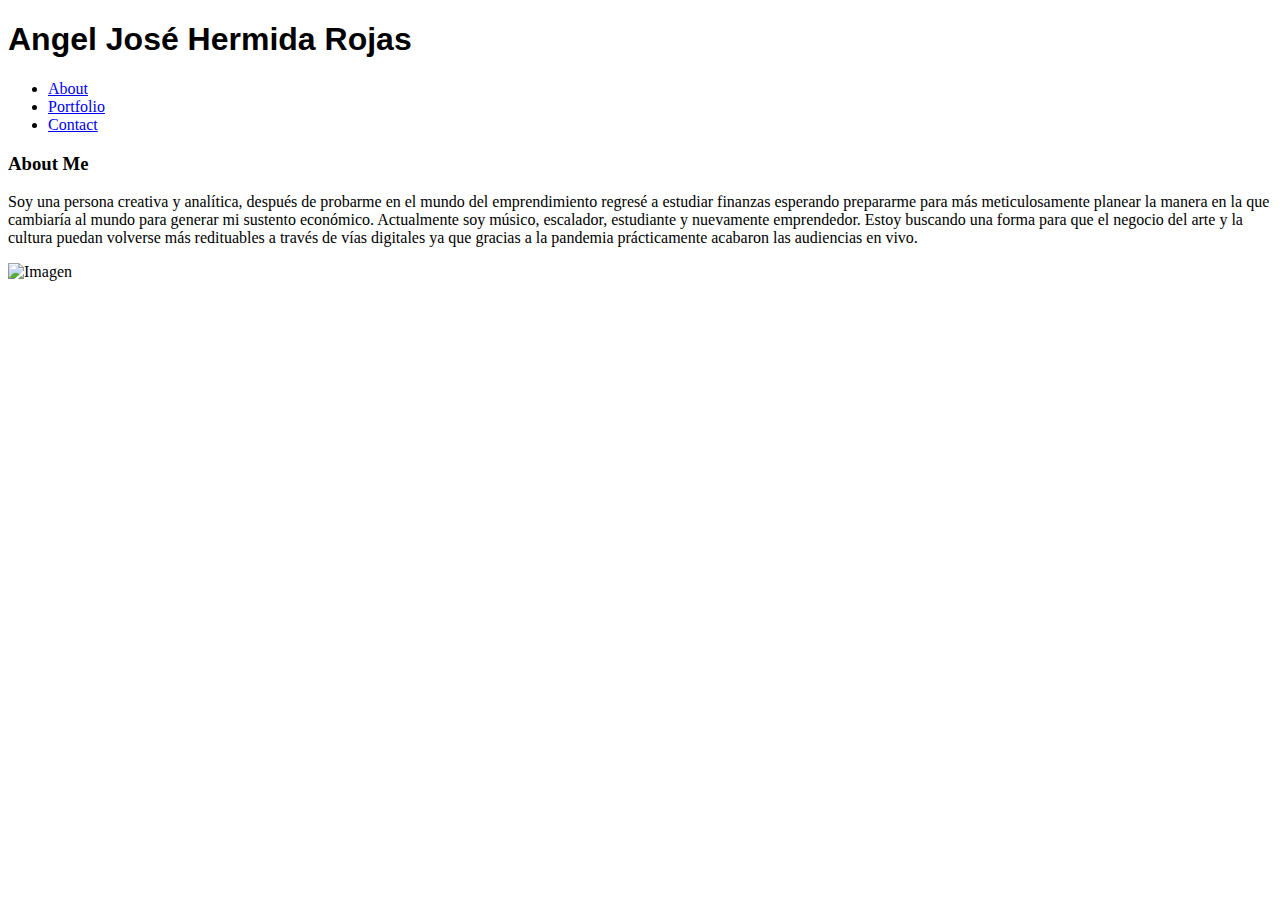
==== index.html @ 43fab5c3 "HTML listos" ====
<!DOCTYPE html>
<html lang="en-es">
<head>
  <meta charset="UTF-8">
  <title>Index</title>
  <link rel="stylesheet" type="text/css" href="floats.css">
</head>
<style>
  h1,h2{font-family: "Georgia", sans-serif}
</style>
  
<body>
    <div class="Header">
        <h1 class=Nombre>Angel José Hermida Rojas</h1>
          <div class="Links">
            <ul class="Links">
              <li id="About"><a href="#">About</a></li>
              <li id="Portfolio"><a href="#">Portfolio</a></li>
              <li id="Contact"><a href="#">Contact</a></li>
            </ul>
          </div>    
      </div>
      
 <div class="Index-Container"> 
    <h3 id="AMtxt">About Me</h3>
    <p id="Txt">Soy una persona creativa y analítica, después de probarme en el mundo del emprendimiento regresé a estudiar finanzas esperando prepararme para más meticulosamente planear la manera en la que cambiaría al mundo para generar mi sustento económico. Actualmente soy músico, escalador, estudiante y nuevamente emprendedor. Estoy buscando una forma para que el negocio del arte y la cultura puedan volverse más redituables a través de vías digitales ya que gracias a la pandemia prácticamente acabaron las audiencias en vivo.   <p>
    <img id="Pic" src="http://lorempixel.com/output/technics-q-c-250-200-2.jpg" alt="Imagen">
 </div>  

<div class="Footer">
</div>

</body>
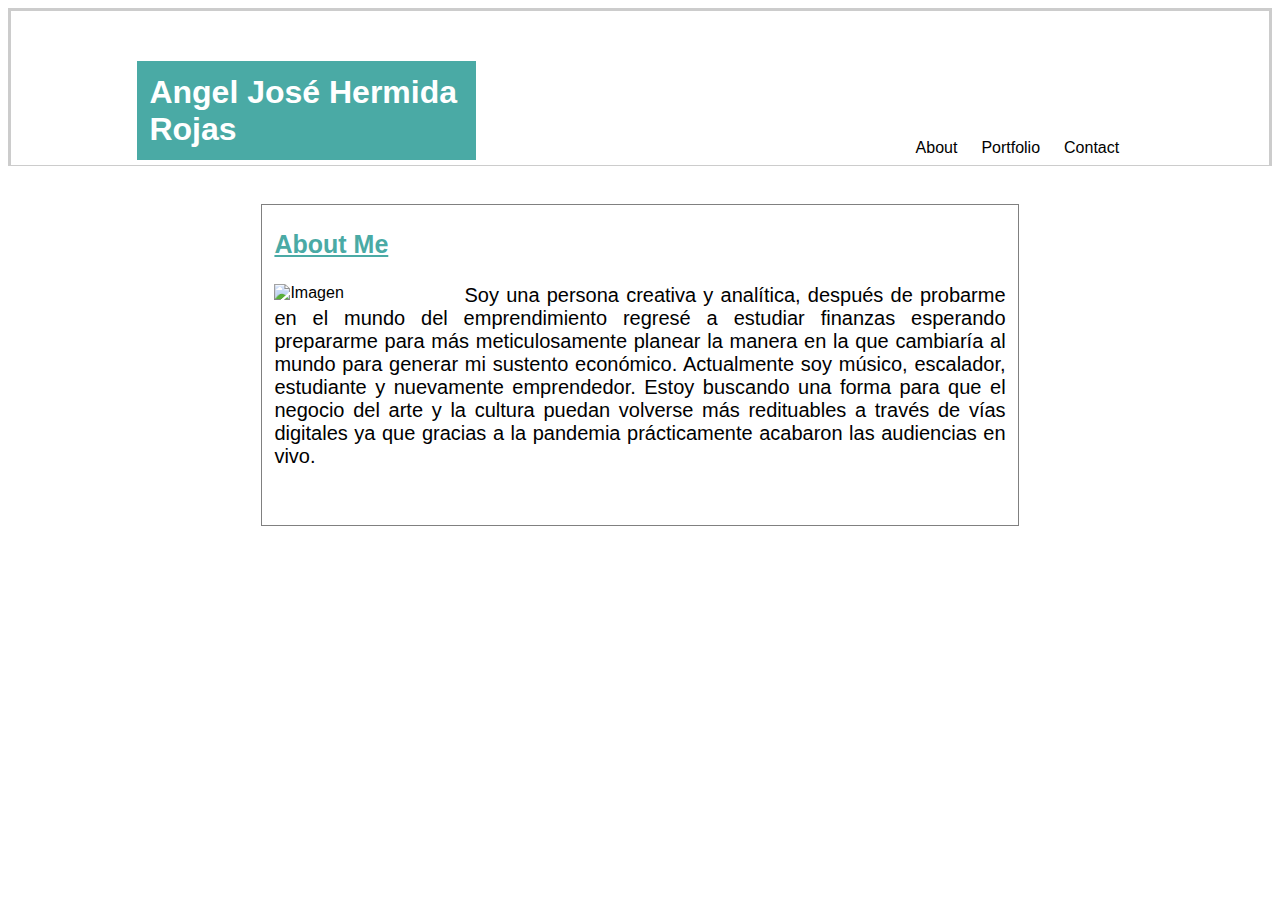
==== commit fba8cbb8: "Firstwebsiteever" ====
--- a/index.html
+++ b/index.html
@@ -3,29 +3,27 @@
 <head>
   <meta charset="UTF-8">
   <title>Index</title>
-  <link rel="stylesheet" type="text/css" href="floats.css">
+  <link rel="stylesheet" type="text/css" href="css/style.css">
 </head>
-<style>
-  h1,h2{font-family: "Georgia", sans-serif}
-</style>
   
 <body>
     <div class="Header">
         <h1 class=Nombre>Angel José Hermida Rojas</h1>
-          <div class="Links">
-            <ul class="Links">
+              <ul class="Links">
               <li id="About"><a href="#">About</a></li>
               <li id="Portfolio"><a href="#">Portfolio</a></li>
               <li id="Contact"><a href="#">Contact</a></li>
             </ul>
-          </div>    
+              
       </div>
-      
+
  <div class="Index-Container"> 
     <h3 id="AMtxt">About Me</h3>
+    <div class="FloatImage">
+    <img id="Pic" src="http://lorempixel.com/output/technics-q-c-250-200-2.jpg" alt="Imagen">
+    </div>
     <p id="Txt">Soy una persona creativa y analítica, después de probarme en el mundo del emprendimiento regresé a estudiar finanzas esperando prepararme para más meticulosamente planear la manera en la que cambiaría al mundo para generar mi sustento económico. Actualmente soy músico, escalador, estudiante y nuevamente emprendedor. Estoy buscando una forma para que el negocio del arte y la cultura puedan volverse más redituables a través de vías digitales ya que gracias a la pandemia prácticamente acabaron las audiencias en vivo.   <p>
-    <img id="Pic" src="http://lorempixel.com/output/technics-q-c-250-200-2.jpg" alt="Imagen">
- </div>  
+     </div>  
 
 <div class="Footer">
 </div>
--- a/css/style.css
+++ b/css/style.css
@@ -0,0 +1,110 @@
+.Links {  
+  display:flex;
+  justify-content:space-evenly;
+  flex-direction: row;
+  font-family: "Georgia", sans-serif;
+  padding: .60%;
+  Width: 20%;
+  border:none;
+  padding-left: 20%;
+  margin: 1.7%;
+}
+
+a{
+  text-decoration: none;
+  color:#000;
+}
+
+a:hover{
+  color:blue;
+}
+
+.Nombre{
+  font-family: "Georgia", sans-serif;
+}
+
+body{
+  background-image: url(images/bush.png);
+  background-repeat: repeat;
+}
+
+.Container{
+  width: 80%;
+  margin:auto;
+}
+
+.Index-Container {
+  background-color: white;
+  border: 1px grey solid;
+  margin-top: 3%;
+  margin-left: 20%;
+  margin-right: 20%;
+  margin-bottom: 40%;
+  font-family:  'Arial', 'Helvetica Neue', Helvetica, sans-serif;
+  text-align: justify;
+  padding-left: 1%;
+  padding-right: 1%;
+  padding-bottom: 3%;
+}
+.Index-Container h3{
+  font-weight:800;
+  text-decoration:underline;
+  color:#4aaaa5;
+  font-size: 25px;
+}
+
+.Index-Container p{
+  font-size: 20px;
+}
+.FloatImage{
+  float: left;
+  width: 26%;
+}
+
+.Nombre {
+  Background-color:#4aaaa5;
+  margin-right: 63%;
+  margin-left: 10%;
+  padding: 1%;
+  margin-bottom:-4%;
+  margin-top: 4%;
+  color: white;
+}
+.Links{
+  margin-left: 50%;
+  margin-bottom: 0%;
+   
+}
+
+.Header{
+  border-bottom: 1px;
+  border-color: #cccccc;
+  border-style: solid;
+}
+
+.Header ul{
+  list-style: none;
+}
+
+.Portfolio-Container{
+  border-style: solid;
+  display:flex;
+  align-content:flex-start;
+  margin-left:10%;
+  margin-right:10%;
+  justify-content:space-between;
+}
+
+html, body {
+  height: 100%;
+}
+body {
+  display: flex;
+  flex-direction: column;
+}
+.content {
+  flex: 1 0 auto;
+}
+.footer {
+  flex-shrink: 0;
+}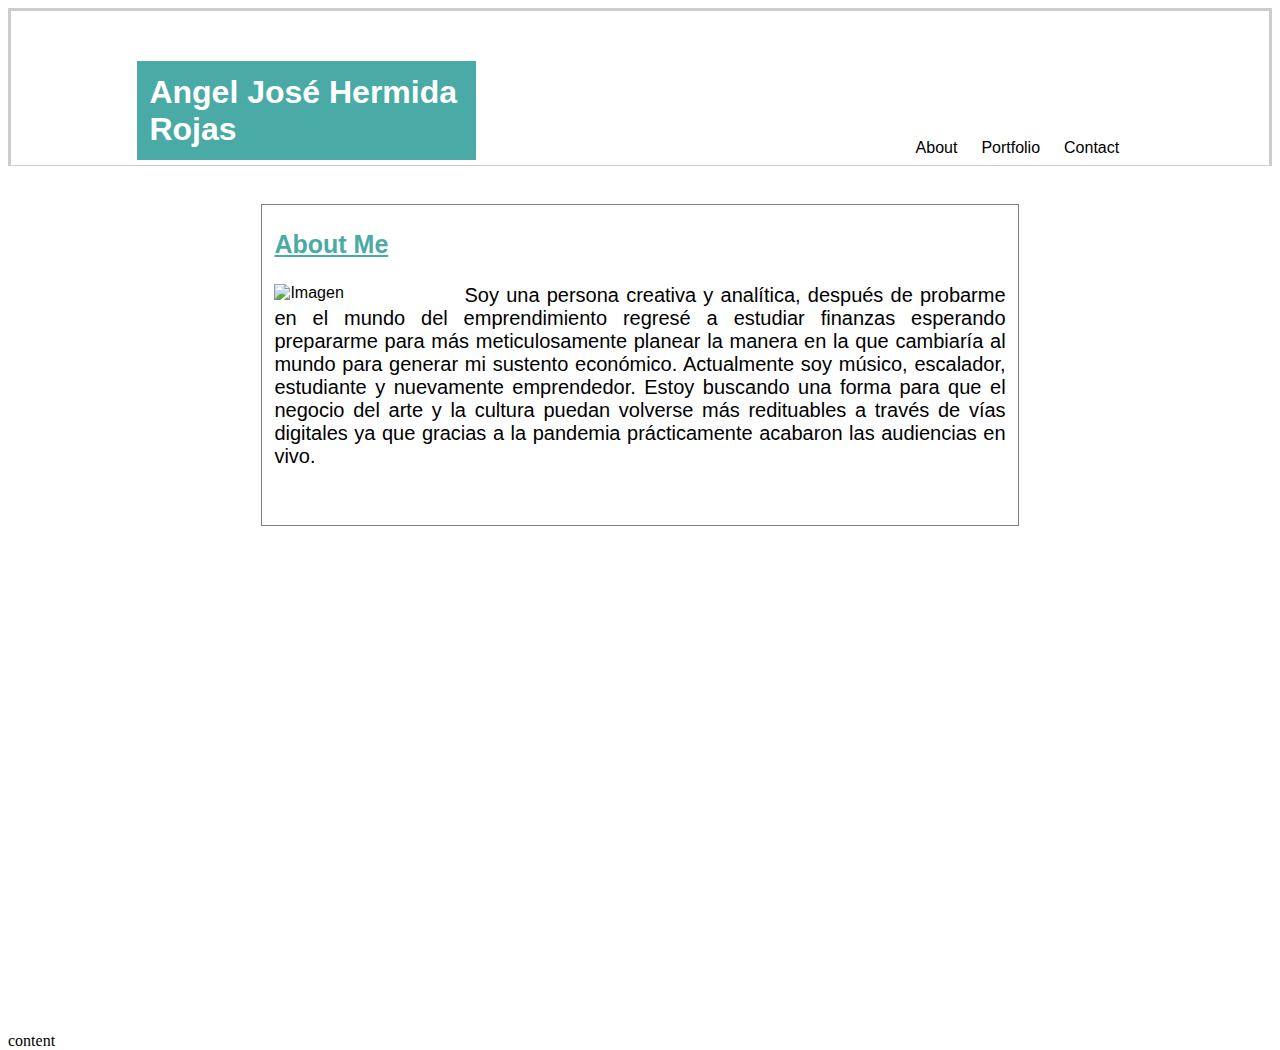
==== commit 0c23ff6d: "footerpatch" ====
--- a/index.html
+++ b/index.html
@@ -25,7 +25,8 @@
     <p id="Txt">Soy una persona creativa y analítica, después de probarme en el mundo del emprendimiento regresé a estudiar finanzas esperando prepararme para más meticulosamente planear la manera en la que cambiaría al mundo para generar mi sustento económico. Actualmente soy músico, escalador, estudiante y nuevamente emprendedor. Estoy buscando una forma para que el negocio del arte y la cultura puedan volverse más redituables a través de vías digitales ya que gracias a la pandemia prácticamente acabaron las audiencias en vivo.   <p>
      </div>  
 
-<div class="Footer">
+<div class="content">
+    content
 </div>
-
+<footer class="footer"></footer>
 </body>